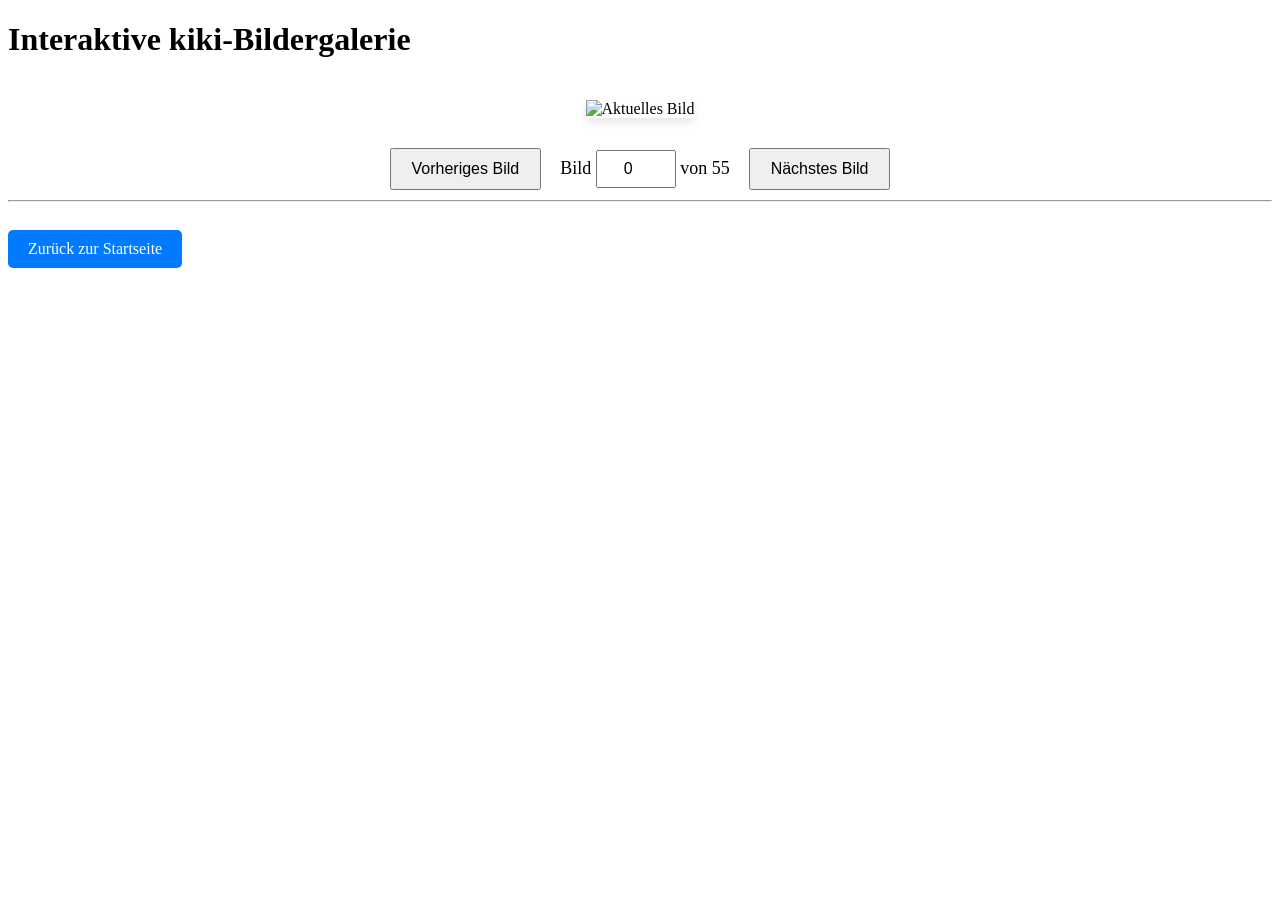
==== kiki_galerie_interaktiv.html @ b8572a60 "Add files via upload" ====
<!DOCTYPE html>
<html>
<head>
    <meta charset="UTF-8">
    <title>Interaktive Galerie kiki</title>
    <style>
        .gallery-container {
            text-align: center;
            margin-top: 20px;
        }
        #currentImage {
            max-width: 800px;
            width: 100%;
            height: auto;
            margin: 20px 0;
            box-shadow: 0 4px 8px rgba(0,0,0,0.1);
        }
        .controls, .navigation {
            margin: 10px 0;
        }
        button {
            padding: 10px 20px;
            font-size: 16px;
            cursor: pointer;
            margin: 0 5px;
        }
        input[type="number"] {
            padding: 8px;
            font-size: 16px;
            width: 60px;
            text-align: center;
        }
        #imageCounter {
            font-size: 18px;
            margin: 0 10px;
        }
        /* CSS für den Zurück-Button */
        .back-button {
            display: inline-block;
            padding: 10px 20px;
            font-size: 16px;
            color: white;
            background-color: #007BFF;
            text-decoration: none;
            border-radius: 5px;
            border: none;
            cursor: pointer;
            margin: 20px 0;
        }
    </style>
</head>
<body>

    <h1>Interaktive kiki-Bildergalerie</h1>

    <div class="gallery-container">
        <!-- Das EINE Bild-Element, dessen Quelle wir ändern -->
        <img id="currentImage" src="kiki/0.jpg" alt="Aktuelles Bild">

        <div class="navigation">
            <!-- Vorheriger Button -->
            <button onclick="changeImage(-1)">Vorheriges Bild</button>
            
            <!-- Bildzähler / Sucheingabe -->
            <span id="imageCounter">Bild 
                <input type="number" id="imageInput" value="0" min="0" max="55" onchange="jumpToImage(this.value)"> 
                von 55
            </span>
            
            <!-- Nächster Button -->
            <button onclick="changeImage(1)">Nächstes Bild</button>
        </div>
    </div>

    <hr>
    <a href="Roberta.html" class="back-button">Zurück zur Startseite</a>

    <script>
        let currentImageIndex = 0;
        const totalImages = 56; // 0 bis 55 sind 56 Bilder
        const imageElement = document.getElementById('currentImage');
        const imageInputElement = document.getElementById('imageInput');

        // Funktion zum Wechseln des Bildes (delta ist entweder +1 oder -1)
        function changeImage(delta) {
            currentImageIndex += delta;
            
            // Logik, um am Ende der Galerie von vorne zu beginnen oder zu stoppen
            if (currentImageIndex >= totalImages) {
                currentImageIndex = 0; // Zurück zum ersten Bild
            } else if (currentImageIndex < 0) {
                currentImageIndex = totalImages - 1; // Zum letzten Bild springen
            }
            
            updateImage();
        }

        // Funktion, um direkt zu einem Bild zu springen (über die Eingabebox)
        function jumpToImage(index) {
            const newIndex = parseInt(index, 10);
            if (!isNaN(newIndex) && newIndex >= 0 && newIndex < totalImages) {
                currentImageIndex = newIndex;
                updateImage();
            } else {
                // Eingabe zurücksetzen, falls ungültig
                imageInputElement.value = currentImageIndex;
            }
        }

        // Funktion, die das src-Attribut des Bildes aktualisiert
        function updateImage() {
            // Die neue Bildquelle zusammensetzen (kiki/0.jpg, kiki/1.jpg, etc.)
            const newSrc = `kiki/${currentImageIndex}.jpg`;
            imageElement.src = newSrc;
            imageElement.alt = `Bild ${currentImageIndex}`;
            
            // Auch die Nummer in der Eingabebox aktualisieren
            imageInputElement.value = currentImageIndex;
        }

        // Beim Laden der Seite sicherstellen, dass die Zählung korrekt ist
        document.getElementById('imageCounter').innerHTML = `Bild <input type="number" id="imageInput" value="0" min="0" max="55" onchange="jumpToImage(this.value)"> von 55`;
    </script>

</body>
</html>
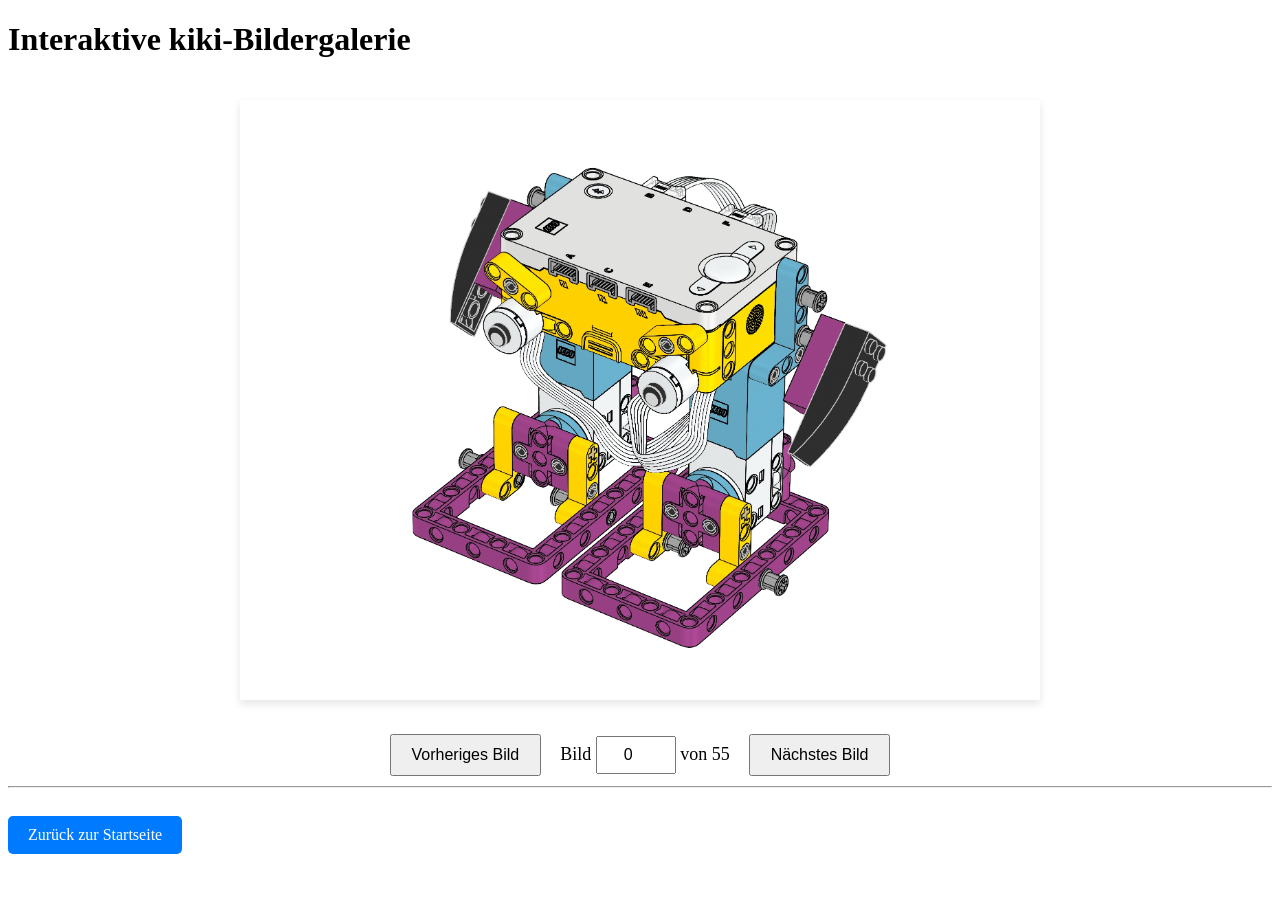
==== commit 780a8d24: "Fix HTML encoding issues and update back link" ====
--- a/kiki_galerie_interaktiv.html
+++ b/kiki_galerie_interaktiv.html
@@ -73,7 +73,7 @@
     </div>
 
     <hr>
-    <a href="Roberta.html" class="back-button">Zurück zur Startseite</a>
+    <a href="index.html" class="back-button">Zurück zur Startseite</a>
 
     <script>
         let currentImageIndex = 0;
@@ -123,4 +123,5 @@
     </script>
 
 </body>
-</html>+
+</html>
